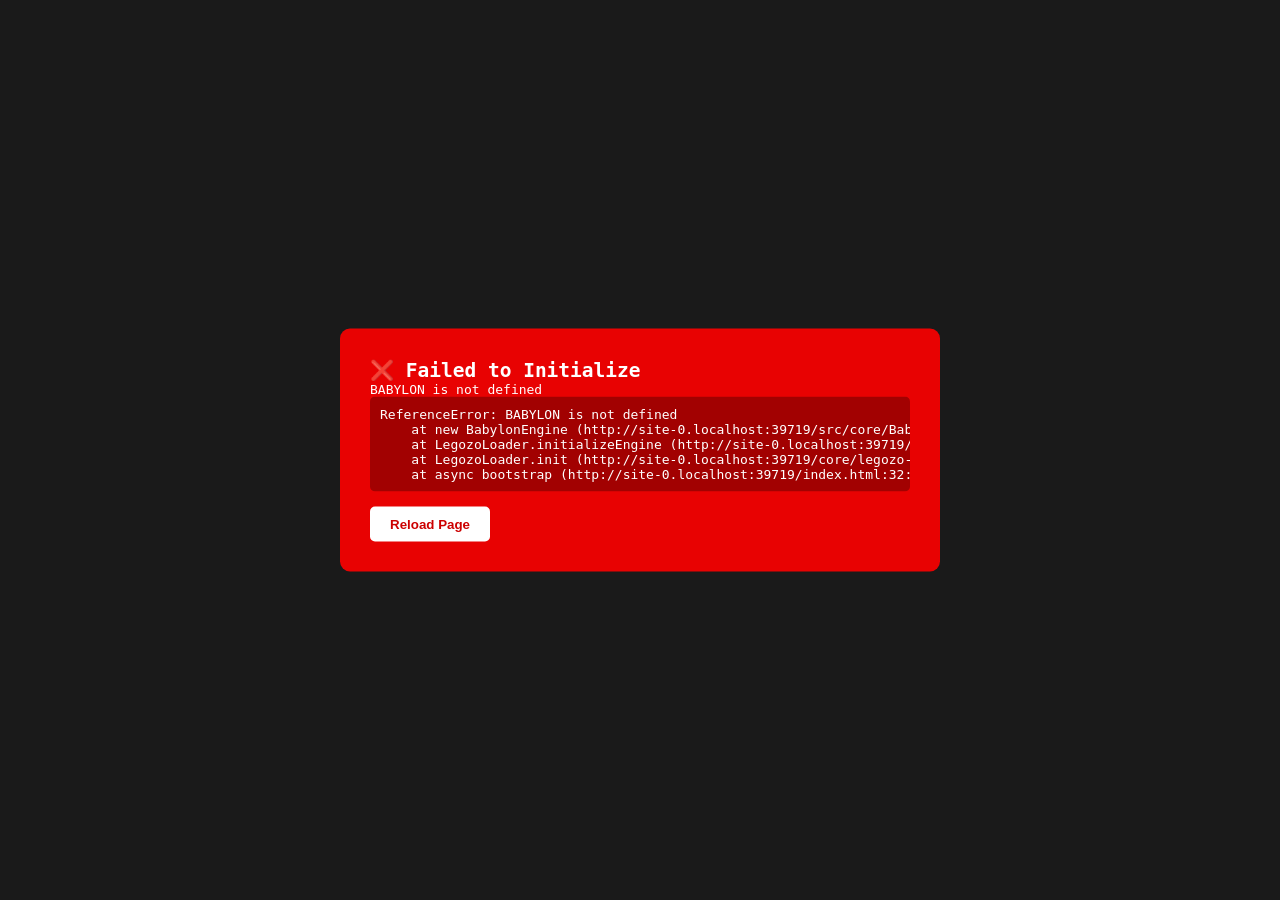
==== index.html @ f7598451 "Refactor: Phase 1 Foundation - Modular LEGO Architecture COMPLETED: Phase 1 of 3-week modular archit" ====
<!DOCTYPE html>
<html lang="en">
<head>
    <meta charset="UTF-8">
    <meta name="viewport" content="width=device-width, initial-scale=1.0">
    <title>Legozo 3D CMS</title>
</head>
<body>
    <!-- Canvas for 3D rendering -->
    <canvas id="renderCanvas"></canvas>

    <!-- Babylon.js CDN -->
    <script src="https://cdn.babylonjs.com/babylon.js"></script>
    <script src="https://cdn.babylonjs.com/loaders/babylonjs.loaders.min.js"></script>
    <script src="https://cdn.babylonjs.com/gui/babylon.gui.min.js"></script>
    <script src="https://cdn.babylonjs.com/havok/HavokPhysics_umd.js"></script>

    <!-- Bootstrap Module Loader -->
    <script type="module">
        import { LegozoLoader } from './core/legozo-loader.js';

        // Error handlers
        window.addEventListener('error', (e) => console.error('[Legozo] Error:', e.error));
        window.addEventListener('unhandledrejection', (e) => console.error('[Legozo] Unhandled rejection:', e.reason));

        // Bootstrap function
        async function bootstrap() {
            try {
                const legozo = new LegozoLoader();
                window.legozo = legozo; // Global reference

                await legozo.init('./config/scene-demo.json');
                await legozo.start();

                // Temporary global handlers for inline onclick in templates
                setupGlobalHandlers(legozo);

            } catch (error) {
                console.error('[Legozo] Bootstrap failed:', error);
                showError(error);
            }
        }

        // Global UI handlers (temporary until fully modularized)
        function setupGlobalHandlers(legozo) {
            window.startDemo = () => {
                document.getElementById('welcomeMessage')?.classList.add('hidden');
            };

            window.toggleMode = () => {
                console.log('[Legozo] Toggle mode (TODO: implement)');
            };

            window.toggleInstructions = () => {
                const instructions = document.getElementById('instructions');
                const btn = document.getElementById('toggleBtn');
                if (instructions) {
                    instructions.style.display = instructions.style.display === 'none' ? 'block' : 'none';
                    btn?.classList.toggle('visible');
                }
            };
        }

        // Show error UI
        function showError(error) {
            document.body.innerHTML = `
                <div style="position: fixed; top: 50%; left: 50%; transform: translate(-50%, -50%);
                     background: rgba(255,0,0,0.9); color: white; padding: 30px; border-radius: 10px;
                     font-family: monospace; max-width: 600px;">
                    <h2>❌ Failed to Initialize</h2>
                    <p>${error.message}</p>
                    <pre style="background: rgba(0,0,0,0.3); padding: 10px; border-radius: 5px; overflow: auto;">
${error.stack}</pre>
                    <button onclick="location.reload()" style="background: white; color: #c00; border: none;
                         padding: 10px 20px; border-radius: 5px; cursor: pointer; font-weight: bold; margin-top: 15px;">
                        Reload Page
                    </button>
                </div>
            `;
        }

        // Auto-start
        if (document.readyState === 'loading') {
            document.addEventListener('DOMContentLoaded', bootstrap);
        } else {
            bootstrap();
        }
    </script>
</body>
</html>
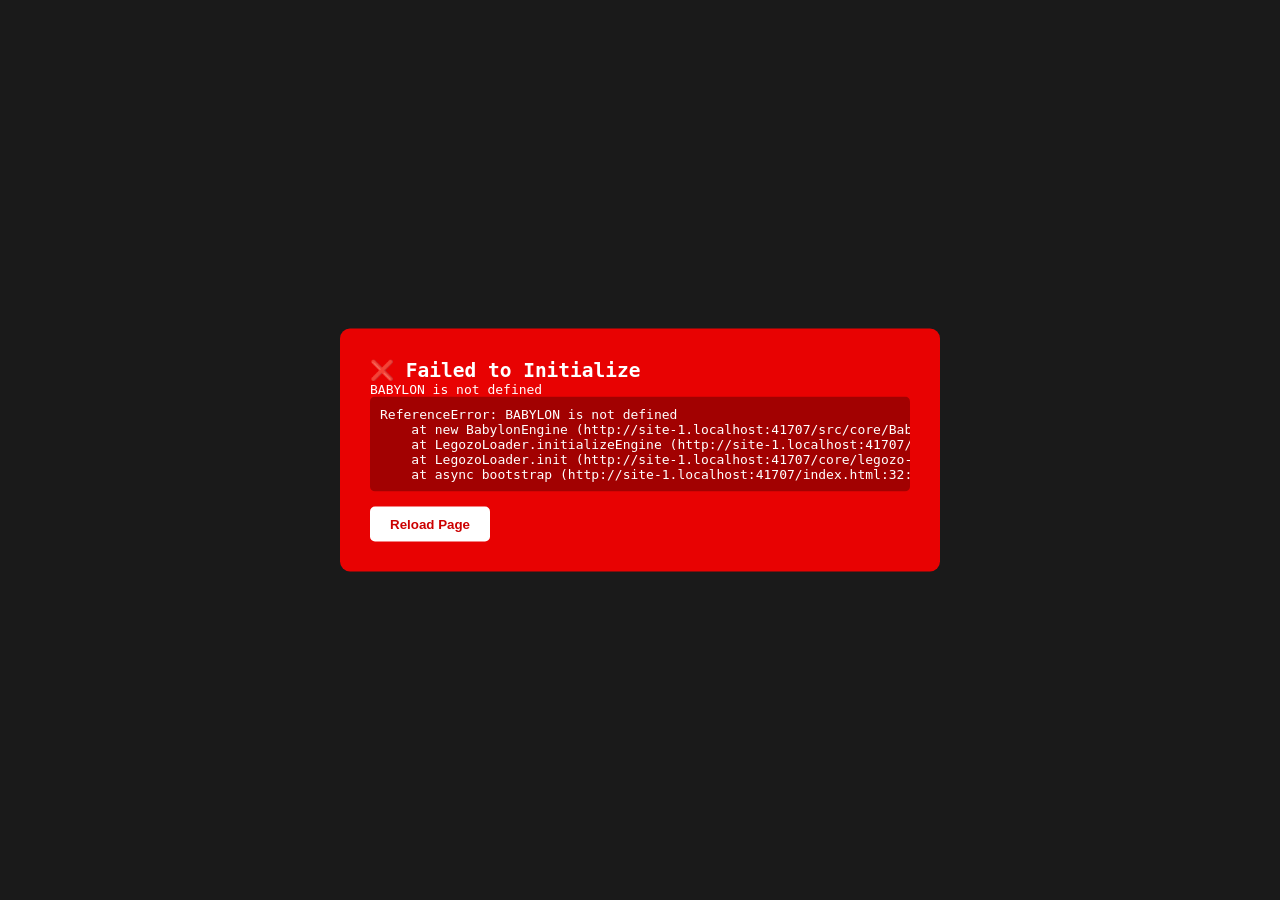
==== commit 7acdd102: "Feature: Add global handlers + Full Scene Rotation option **Problem Analysis:** - Ground rotation wo" ====
--- a/index.html
+++ b/index.html
@@ -43,20 +43,95 @@
 
         // Global UI handlers (temporary until fully modularized)
         function setupGlobalHandlers(legozo) {
+            const engine = legozo.engine;
+
+            // Welcome/Demo
             window.startDemo = () => {
                 document.getElementById('welcomeMessage')?.classList.add('hidden');
             };
 
+            // Mode Toggle
             window.toggleMode = () => {
-                console.log('[Legozo] Toggle mode (TODO: implement)');
+                const btn = document.getElementById('modeToggleBtn');
+                const controlPanel = document.querySelector('.control-panel');
+                const propertiesPanel = document.querySelector('.properties-panel');
+
+                // Toggle mode in engine/plugins
+                const currentMode = engine.scene.metadata?.mode || 'edit';
+                const newMode = currentMode === 'edit' ? 'view' : 'edit';
+
+                if (engine.scene.metadata) {
+                    engine.scene.metadata.mode = newMode;
+                } else {
+                    engine.scene.metadata = { mode: newMode };
+                }
+
+                // Update UI
+                if (newMode === 'view') {
+                    controlPanel?.classList.add('hidden');
+                    propertiesPanel?.classList.add('hidden');
+                    if (btn) btn.innerHTML = '✏️ Switch to Edit Mode (Tab)';
+                } else {
+                    controlPanel?.classList.remove('hidden');
+                    propertiesPanel?.classList.remove('hidden');
+                    if (btn) btn.innerHTML = '👁️ Switch to View Mode (Tab)';
+                }
+
+                console.log(`[Legozo] Mode switched to: ${newMode}`);
             };
 
+            // Instructions Toggle
             window.toggleInstructions = () => {
                 const instructions = document.getElementById('instructions');
                 const btn = document.getElementById('toggleBtn');
                 if (instructions) {
                     instructions.style.display = instructions.style.display === 'none' ? 'block' : 'none';
                     btn?.classList.toggle('visible');
+                }
+            };
+
+            // Ground Texture
+            window.setGroundTexture = (texture) => {
+                const groundPlugin = engine.plugins.get('ground');
+                if (groundPlugin && groundPlugin.setTexture) {
+                    groundPlugin.setTexture(texture);
+                    console.log(`[Legozo] Ground texture set to: ${texture}`);
+                }
+            };
+
+            // Texture Tiling
+            window.updateTextureTiling = (value) => {
+                const groundPlugin = engine.plugins.get('ground');
+                if (groundPlugin && groundPlugin.setTextureTiling) {
+                    groundPlugin.setTextureTiling(parseFloat(value));
+                    document.getElementById('textureTiling').textContent = `${value}x`;
+                }
+            };
+
+            // Sky Presets
+            window.setSkyPreset = (preset) => {
+                const skyPlugin = engine.plugins.get('sky');
+                if (skyPlugin && skyPlugin.usePreset) {
+                    skyPlugin.usePreset(preset);
+                    console.log(`[Legozo] Sky preset: ${preset}`);
+                }
+            };
+
+            // Lighting Presets
+            window.setLightingPreset = (preset) => {
+                const lightingPlugin = engine.plugins.get('lighting');
+                if (lightingPlugin && lightingPlugin.usePreset) {
+                    lightingPlugin.usePreset(preset);
+                    console.log(`[Legozo] Lighting preset: ${preset}`);
+                }
+            };
+
+            // Shadow Quality
+            window.setShadowQuality = (quality) => {
+                const shadowPlugin = engine.plugins.get('shadow');
+                if (shadowPlugin && shadowPlugin.setQuality) {
+                    shadowPlugin.setQuality(quality);
+                    console.log(`[Legozo] Shadow quality: ${quality}`);
                 }
             };
         }
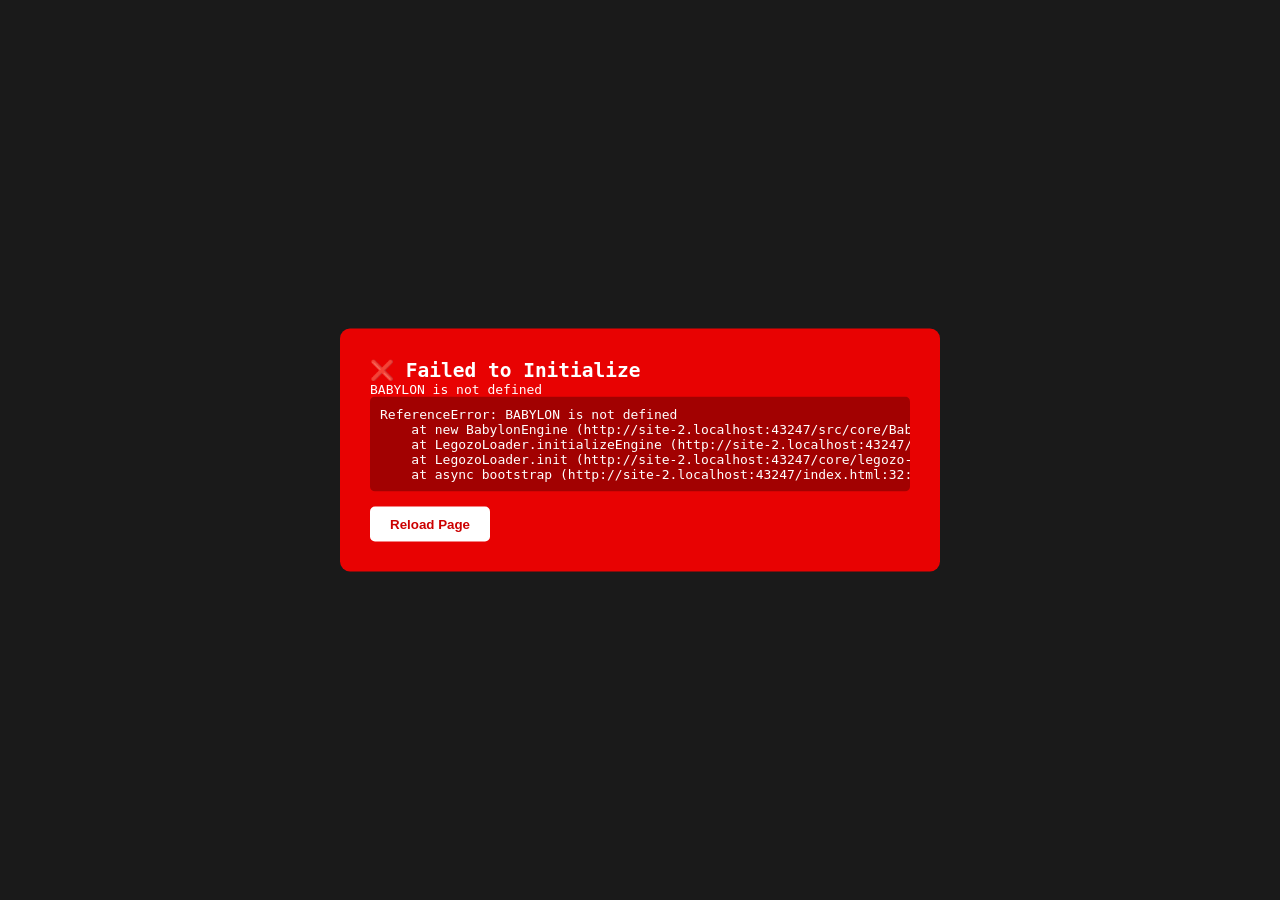
==== commit 68de7363: "Fix: Ground texture loading + Asset management system **Issues Fixed:**  1. **Ground Textures Showin" ====
--- a/index.html
+++ b/index.html
@@ -93,9 +93,11 @@
             // Ground Texture
             window.setGroundTexture = (texture) => {
                 const groundPlugin = engine.plugins.get('ground');
-                if (groundPlugin && groundPlugin.setTexture) {
-                    groundPlugin.setTexture(texture);
-                    console.log(`[Legozo] Ground texture set to: ${texture}`);
+                if (groundPlugin && groundPlugin.useTexturePreset) {
+                    groundPlugin.useTexturePreset(texture);
+                    console.log(`[Legozo] Ground texture preset applied: ${texture}`);
+                } else {
+                    console.warn('[Legozo] GroundPlugin or useTexturePreset method not found');
                 }
             };
 
@@ -103,8 +105,10 @@
             window.updateTextureTiling = (value) => {
                 const groundPlugin = engine.plugins.get('ground');
                 if (groundPlugin && groundPlugin.setTextureTiling) {
-                    groundPlugin.setTextureTiling(parseFloat(value));
+                    const scale = parseFloat(value);
+                    groundPlugin.setTextureTiling(scale, scale);
                     document.getElementById('textureTiling').textContent = `${value}x`;
+                    console.log(`[Legozo] Texture tiling set to: ${value}x`);
                 }
             };
 
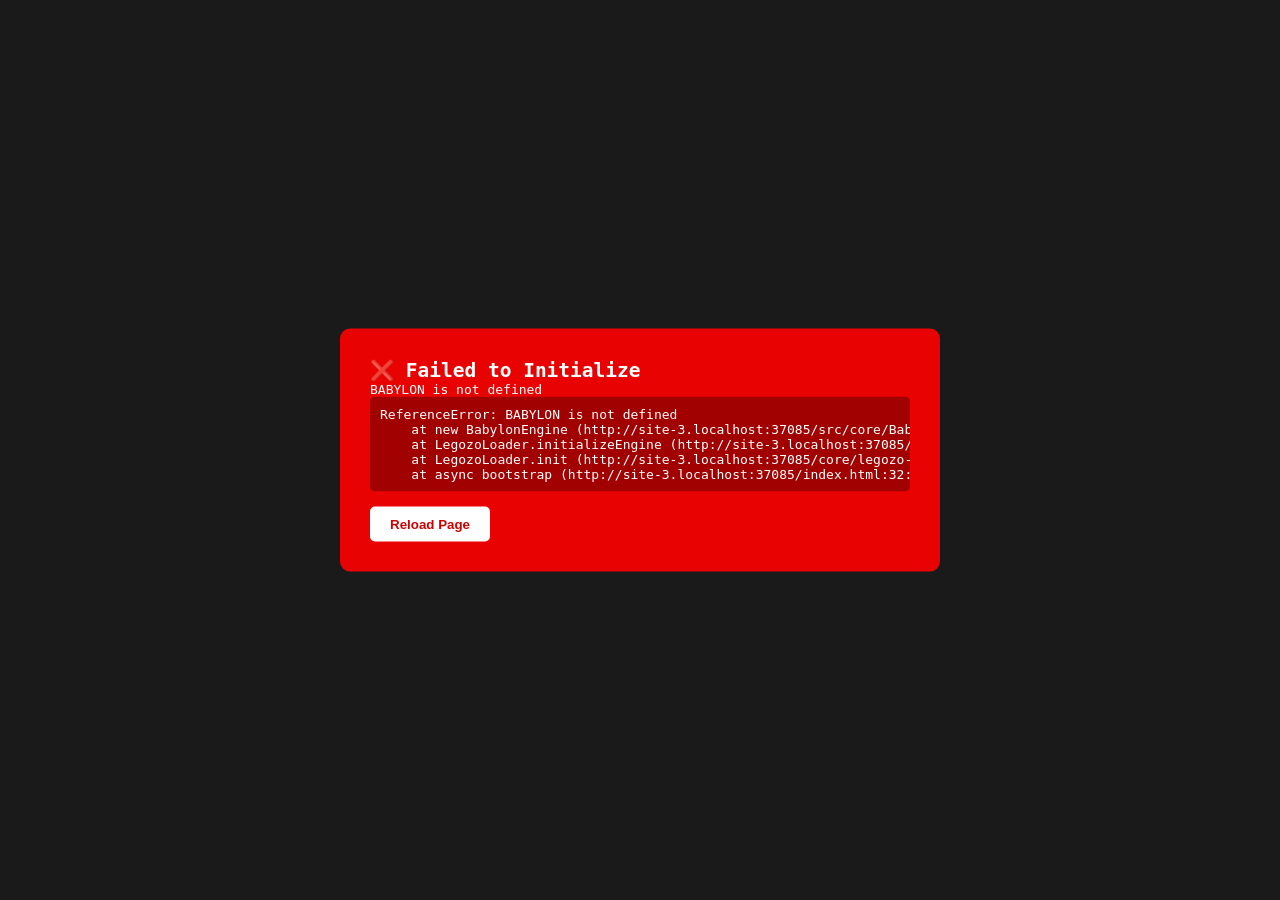
==== commit c469e768: "Fix: View mode now properly disables editing interactions Mode toggle now emits 'mode:changed' event" ====
--- a/index.html
+++ b/index.html
@@ -66,14 +66,24 @@
                     engine.scene.metadata = { mode: newMode };
                 }
 
+                // Emit mode:changed event to notify plugins (InteractionPlugin, etc.)
+                if (engine.events) {
+                    engine.events.emit('mode:changed', { mode: newMode });
+                    console.log(`[Legozo] Emitted mode:changed event: ${newMode}`);
+                }
+
                 // Update UI
                 if (newMode === 'view') {
                     controlPanel?.classList.add('hidden');
                     propertiesPanel?.classList.add('hidden');
+                    document.body.classList.add('view-mode');
+                    document.body.classList.remove('edit-mode');
                     if (btn) btn.innerHTML = '✏️ Switch to Edit Mode (Tab)';
                 } else {
                     controlPanel?.classList.remove('hidden');
                     propertiesPanel?.classList.remove('hidden');
+                    document.body.classList.add('edit-mode');
+                    document.body.classList.remove('view-mode');
                     if (btn) btn.innerHTML = '👁️ Switch to View Mode (Tab)';
                 }
 
